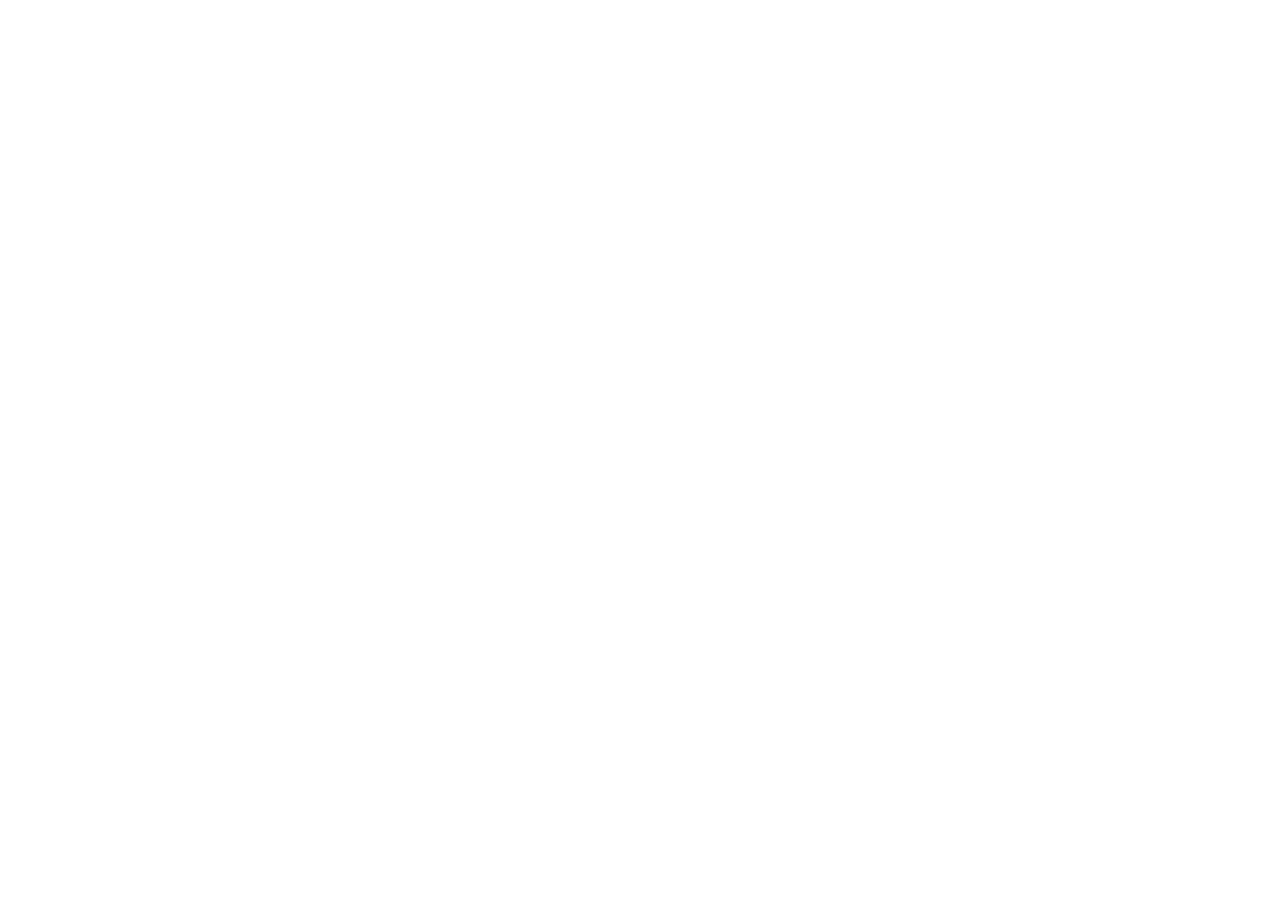
==== index.html @ 421f3646 "Build." ====
<!doctype html><html lang="en"><head><meta charset="utf-8"/><link rel="icon" href="/colour-heist/favicon.ico"/><meta name="viewport" content="width=device-width,initial-scale=1"/><meta name="theme-color" content="#000000"/><meta name="description" content="Colour Heist for iOS"/><link rel="manifest" href="/colour-heist/manifest.json"/><title>Colour Heist</title><link href="/colour-heist/static/css/main.886ff295.chunk.css" rel="stylesheet"></head><body><noscript>You need to enable JavaScript to run this app.</noscript><div id="root"></div><script>!function(e){function r(r){for(var n,l,i=r[0],c=r[1],f=r[2],p=0,s=[];p<i.length;p++)l=i[p],Object.prototype.hasOwnProperty.call(o,l)&&o[l]&&s.push(o[l][0]),o[l]=0;for(n in c)Object.prototype.hasOwnProperty.call(c,n)&&(e[n]=c[n]);for(a&&a(r);s.length;)s.shift()();return u.push.apply(u,f||[]),t()}function t(){for(var e,r=0;r<u.length;r++){for(var t=u[r],n=!0,i=1;i<t.length;i++){var c=t[i];0!==o[c]&&(n=!1)}n&&(u.splice(r--,1),e=l(l.s=t[0]))}return e}var n={},o={1:0},u=[];function l(r){if(n[r])return n[r].exports;var t=n[r]={i:r,l:!1,exports:{}};return e[r].call(t.exports,t,t.exports,l),t.l=!0,t.exports}l.m=e,l.c=n,l.d=function(e,r,t){l.o(e,r)||Object.defineProperty(e,r,{enumerable:!0,get:t})},l.r=function(e){"undefined"!=typeof Symbol&&Symbol.toStringTag&&Object.defineProperty(e,Symbol.toStringTag,{value:"Module"}),Object.defineProperty(e,"__esModule",{value:!0})},l.t=function(e,r){if(1&r&&(e=l(e)),8&r)return e;if(4&r&&"object"==typeof e&&e&&e.__esModule)return e;var t=Object.create(null);if(l.r(t),Object.defineProperty(t,"default",{enumerable:!0,value:e}),2&r&&"string"!=typeof e)for(var n in e)l.d(t,n,function(r){return e[r]}.bind(null,n));return t},l.n=function(e){var r=e&&e.__esModule?function(){return e.default}:function(){return e};return l.d(r,"a",r),r},l.o=function(e,r){return Object.prototype.hasOwnProperty.call(e,r)},l.p="/colour-heist/";var i=this["webpackJsonpcolour-heist-web"]=this["webpackJsonpcolour-heist-web"]||[],c=i.push.bind(i);i.push=r,i=i.slice();for(var f=0;f<i.length;f++)r(i[f]);var a=c;t()}([])</script><script src="/colour-heist/static/js/2.89eeb05d.chunk.js"></script><script src="/colour-heist/static/js/main.4a4445d8.chunk.js"></script></body></html>
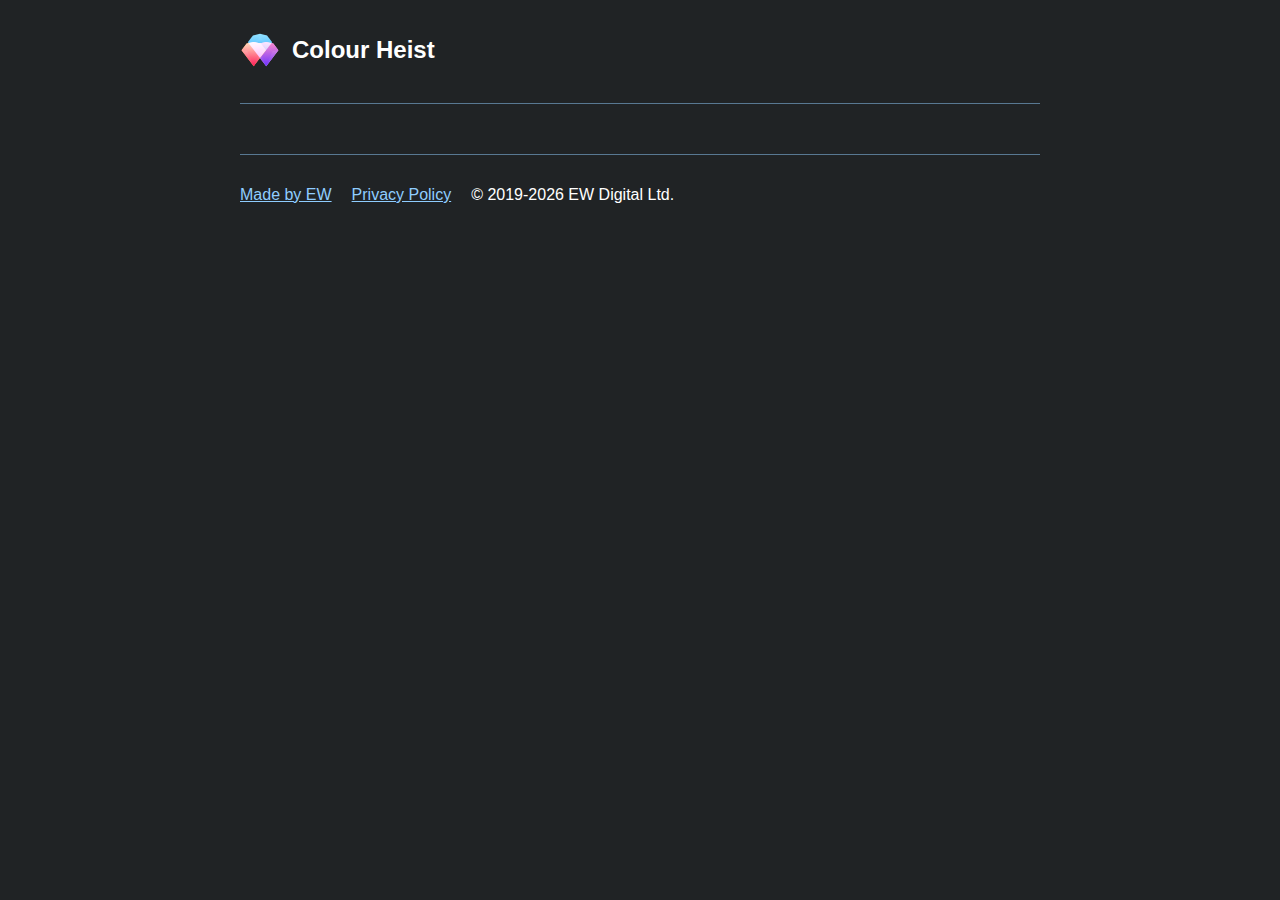
==== commit 0d9360db: "Build." ====
--- a/index.html
+++ b/index.html
@@ -1 +1 @@
-<!doctype html><html lang="en"><head><meta charset="utf-8"/><link rel="icon" href="/colour-heist/favicon.ico"/><meta name="viewport" content="width=device-width,initial-scale=1"/><meta name="theme-color" content="#000000"/><meta name="description" content="Colour Heist for iOS"/><link rel="manifest" href="/colour-heist/manifest.json"/><title>Colour Heist</title><link href="/colour-heist/static/css/main.886ff295.chunk.css" rel="stylesheet"></head><body><noscript>You need to enable JavaScript to run this app.</noscript><div id="root"></div><script>!function(e){function r(r){for(var n,l,i=r[0],c=r[1],f=r[2],p=0,s=[];p<i.length;p++)l=i[p],Object.prototype.hasOwnProperty.call(o,l)&&o[l]&&s.push(o[l][0]),o[l]=0;for(n in c)Object.prototype.hasOwnProperty.call(c,n)&&(e[n]=c[n]);for(a&&a(r);s.length;)s.shift()();return u.push.apply(u,f||[]),t()}function t(){for(var e,r=0;r<u.length;r++){for(var t=u[r],n=!0,i=1;i<t.length;i++){var c=t[i];0!==o[c]&&(n=!1)}n&&(u.splice(r--,1),e=l(l.s=t[0]))}return e}var n={},o={1:0},u=[];function l(r){if(n[r])return n[r].exports;var t=n[r]={i:r,l:!1,exports:{}};return e[r].call(t.exports,t,t.exports,l),t.l=!0,t.exports}l.m=e,l.c=n,l.d=function(e,r,t){l.o(e,r)||Object.defineProperty(e,r,{enumerable:!0,get:t})},l.r=function(e){"undefined"!=typeof Symbol&&Symbol.toStringTag&&Object.defineProperty(e,Symbol.toStringTag,{value:"Module"}),Object.defineProperty(e,"__esModule",{value:!0})},l.t=function(e,r){if(1&r&&(e=l(e)),8&r)return e;if(4&r&&"object"==typeof e&&e&&e.__esModule)return e;var t=Object.create(null);if(l.r(t),Object.defineProperty(t,"default",{enumerable:!0,value:e}),2&r&&"string"!=typeof e)for(var n in e)l.d(t,n,function(r){return e[r]}.bind(null,n));return t},l.n=function(e){var r=e&&e.__esModule?function(){return e.default}:function(){return e};return l.d(r,"a",r),r},l.o=function(e,r){return Object.prototype.hasOwnProperty.call(e,r)},l.p="/colour-heist/";var i=this["webpackJsonpcolour-heist-web"]=this["webpackJsonpcolour-heist-web"]||[],c=i.push.bind(i);i.push=r,i=i.slice();for(var f=0;f<i.length;f++)r(i[f]);var a=c;t()}([])</script><script src="/colour-heist/static/js/2.89eeb05d.chunk.js"></script><script src="/colour-heist/static/js/main.4a4445d8.chunk.js"></script></body></html>+<!doctype html><html lang="en"><head><meta charset="utf-8"/><link rel="icon" href="/favicon.ico"/><meta name="viewport" content="width=device-width,initial-scale=1"/><meta name="theme-color" content="#000000"/><meta name="description" content="Colour Heist for iOS"/><link rel="manifest" href="/manifest.json"/><title>Colour Heist</title><link href="/static/css/main.886ff295.chunk.css" rel="stylesheet"></head><body><noscript>You need to enable JavaScript to run this app.</noscript><div id="root"></div><script>!function(e){function r(r){for(var n,l,i=r[0],f=r[1],a=r[2],p=0,s=[];p<i.length;p++)l=i[p],Object.prototype.hasOwnProperty.call(o,l)&&o[l]&&s.push(o[l][0]),o[l]=0;for(n in f)Object.prototype.hasOwnProperty.call(f,n)&&(e[n]=f[n]);for(c&&c(r);s.length;)s.shift()();return u.push.apply(u,a||[]),t()}function t(){for(var e,r=0;r<u.length;r++){for(var t=u[r],n=!0,i=1;i<t.length;i++){var f=t[i];0!==o[f]&&(n=!1)}n&&(u.splice(r--,1),e=l(l.s=t[0]))}return e}var n={},o={1:0},u=[];function l(r){if(n[r])return n[r].exports;var t=n[r]={i:r,l:!1,exports:{}};return e[r].call(t.exports,t,t.exports,l),t.l=!0,t.exports}l.m=e,l.c=n,l.d=function(e,r,t){l.o(e,r)||Object.defineProperty(e,r,{enumerable:!0,get:t})},l.r=function(e){"undefined"!=typeof Symbol&&Symbol.toStringTag&&Object.defineProperty(e,Symbol.toStringTag,{value:"Module"}),Object.defineProperty(e,"__esModule",{value:!0})},l.t=function(e,r){if(1&r&&(e=l(e)),8&r)return e;if(4&r&&"object"==typeof e&&e&&e.__esModule)return e;var t=Object.create(null);if(l.r(t),Object.defineProperty(t,"default",{enumerable:!0,value:e}),2&r&&"string"!=typeof e)for(var n in e)l.d(t,n,function(r){return e[r]}.bind(null,n));return t},l.n=function(e){var r=e&&e.__esModule?function(){return e.default}:function(){return e};return l.d(r,"a",r),r},l.o=function(e,r){return Object.prototype.hasOwnProperty.call(e,r)},l.p="/";var i=this["webpackJsonpcolour-heist-web"]=this["webpackJsonpcolour-heist-web"]||[],f=i.push.bind(i);i.push=r,i=i.slice();for(var a=0;a<i.length;a++)r(i[a]);var c=f;t()}([])</script><script src="/static/js/2.6256a071.chunk.js"></script><script src="/static/js/main.49de145d.chunk.js"></script></body></html>--- a/static/css/main.886ff295.chunk.css
+++ b/static/css/main.886ff295.chunk.css
@@ -0,0 +1,2 @@
+body{color:#fff;background:#202325;font-size:18px;line-height:1em;font-family:"Segoe UI","Roboto","Helvetica Neue","Helvetica","Arial",sans-serif;-webkit-font-smoothing:antialiased;-moz-osx-font-smoothing:grayscale;padding:0;border:0;margin:0}p,ul{line-height:1.25em;margin-bottom:20px}a{color:#8fcdff}ul{padding:0;margin:0}.App{padding-left:40px;padding-right:40px}@media (min-width:576px){.App{padding-left:60px;padding-right:60px}}.App{max-width:800px;margin:0 auto}.App header{display:flex;align-items:"center";padding:30px 0;border-bottom:1px solid rgba(143,205,255,.5);margin-bottom:50px}.App header .logo{display:flex;align-self:"center"}.App header .logo img{display:inline-block;width:40px;height:40px;margin-right:12px}.App header .logo h1{display:inline-block;font-size:24px;font-weight:700;line-height:40px;padding:0;margin:0}.App header .logo h1 a{color:inherit;text-decoration:none}.App footer{font-size:16px;line-height:16px;text-align:left;padding:30px 0;border-top:1px solid rgba(143,205,255,.5);margin-top:50px}.App footer ul{list-style-type:none}.App footer ul li{display:block}.App footer ul li:not(:last-child){margin-bottom:20px}@media (min-width:768px){.App footer ul li{display:inline-block}.App footer ul li:not(:last-child){margin-right:20px;margin-bottom:0}}.Landing h2,.Privacy h2{font-size:22px;line-height:1.2em;margin-bottom:40px}.Privacy ul{list-style-type:disc;list-style-position:inside}.Privacy ul,.Privacy ul li{padding:0;margin:0}.Privacy .privacy-section-heading{font-weight:700}
+/*# sourceMappingURL=main.886ff295.chunk.css.map */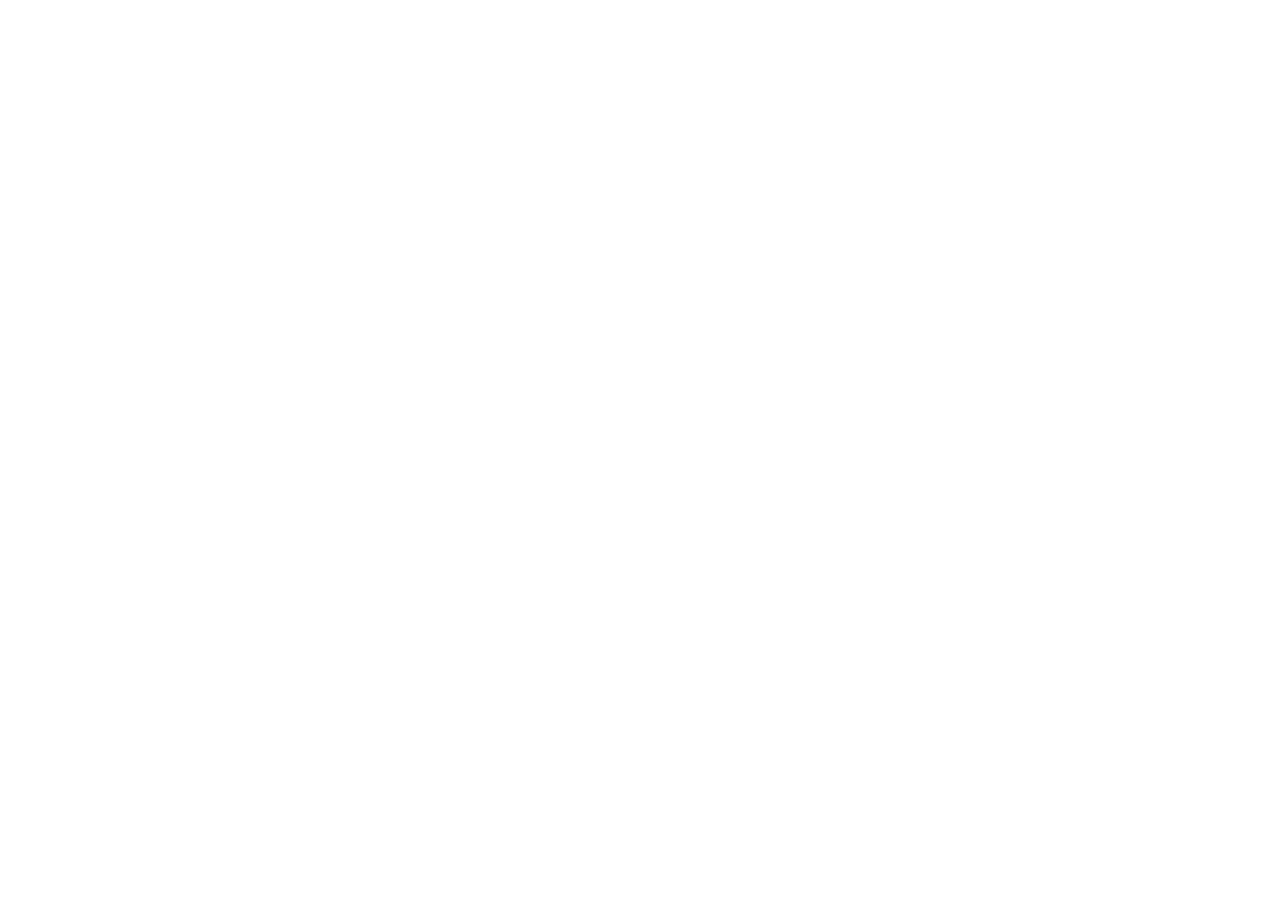
==== commit 8f1fb1ff: "Build." ====
--- a/index.html
+++ b/index.html
@@ -1 +1 @@
-<!doctype html><html lang="en"><head><meta charset="utf-8"/><link rel="icon" href="/favicon.ico"/><meta name="viewport" content="width=device-width,initial-scale=1"/><meta name="theme-color" content="#000000"/><meta name="description" content="Colour Heist for iOS"/><link rel="manifest" href="/manifest.json"/><title>Colour Heist</title><link href="/static/css/main.886ff295.chunk.css" rel="stylesheet"></head><body><noscript>You need to enable JavaScript to run this app.</noscript><div id="root"></div><script>!function(e){function r(r){for(var n,l,i=r[0],f=r[1],a=r[2],p=0,s=[];p<i.length;p++)l=i[p],Object.prototype.hasOwnProperty.call(o,l)&&o[l]&&s.push(o[l][0]),o[l]=0;for(n in f)Object.prototype.hasOwnProperty.call(f,n)&&(e[n]=f[n]);for(c&&c(r);s.length;)s.shift()();return u.push.apply(u,a||[]),t()}function t(){for(var e,r=0;r<u.length;r++){for(var t=u[r],n=!0,i=1;i<t.length;i++){var f=t[i];0!==o[f]&&(n=!1)}n&&(u.splice(r--,1),e=l(l.s=t[0]))}return e}var n={},o={1:0},u=[];function l(r){if(n[r])return n[r].exports;var t=n[r]={i:r,l:!1,exports:{}};return e[r].call(t.exports,t,t.exports,l),t.l=!0,t.exports}l.m=e,l.c=n,l.d=function(e,r,t){l.o(e,r)||Object.defineProperty(e,r,{enumerable:!0,get:t})},l.r=function(e){"undefined"!=typeof Symbol&&Symbol.toStringTag&&Object.defineProperty(e,Symbol.toStringTag,{value:"Module"}),Object.defineProperty(e,"__esModule",{value:!0})},l.t=function(e,r){if(1&r&&(e=l(e)),8&r)return e;if(4&r&&"object"==typeof e&&e&&e.__esModule)return e;var t=Object.create(null);if(l.r(t),Object.defineProperty(t,"default",{enumerable:!0,value:e}),2&r&&"string"!=typeof e)for(var n in e)l.d(t,n,function(r){return e[r]}.bind(null,n));return t},l.n=function(e){var r=e&&e.__esModule?function(){return e.default}:function(){return e};return l.d(r,"a",r),r},l.o=function(e,r){return Object.prototype.hasOwnProperty.call(e,r)},l.p="/";var i=this["webpackJsonpcolour-heist-web"]=this["webpackJsonpcolour-heist-web"]||[],f=i.push.bind(i);i.push=r,i=i.slice();for(var a=0;a<i.length;a++)r(i[a]);var c=f;t()}([])</script><script src="/static/js/2.6256a071.chunk.js"></script><script src="/static/js/main.49de145d.chunk.js"></script></body></html>+<!doctype html><html lang="en"><head><meta charset="utf-8"/><link rel="icon" href="/colour-heist/favicon.ico"/><meta name="viewport" content="width=device-width,initial-scale=1"/><meta name="theme-color" content="#000000"/><meta name="description" content="Colour Heist for iOS"/><link rel="manifest" href="/colour-heist/manifest.json"/><title>Colour Heist</title><link href="/colour-heist/static/css/main.886ff295.chunk.css" rel="stylesheet"></head><body><noscript>You need to enable JavaScript to run this app.</noscript><div id="root"></div><script>!function(e){function r(r){for(var n,l,i=r[0],c=r[1],f=r[2],p=0,s=[];p<i.length;p++)l=i[p],Object.prototype.hasOwnProperty.call(o,l)&&o[l]&&s.push(o[l][0]),o[l]=0;for(n in c)Object.prototype.hasOwnProperty.call(c,n)&&(e[n]=c[n]);for(a&&a(r);s.length;)s.shift()();return u.push.apply(u,f||[]),t()}function t(){for(var e,r=0;r<u.length;r++){for(var t=u[r],n=!0,i=1;i<t.length;i++){var c=t[i];0!==o[c]&&(n=!1)}n&&(u.splice(r--,1),e=l(l.s=t[0]))}return e}var n={},o={1:0},u=[];function l(r){if(n[r])return n[r].exports;var t=n[r]={i:r,l:!1,exports:{}};return e[r].call(t.exports,t,t.exports,l),t.l=!0,t.exports}l.m=e,l.c=n,l.d=function(e,r,t){l.o(e,r)||Object.defineProperty(e,r,{enumerable:!0,get:t})},l.r=function(e){"undefined"!=typeof Symbol&&Symbol.toStringTag&&Object.defineProperty(e,Symbol.toStringTag,{value:"Module"}),Object.defineProperty(e,"__esModule",{value:!0})},l.t=function(e,r){if(1&r&&(e=l(e)),8&r)return e;if(4&r&&"object"==typeof e&&e&&e.__esModule)return e;var t=Object.create(null);if(l.r(t),Object.defineProperty(t,"default",{enumerable:!0,value:e}),2&r&&"string"!=typeof e)for(var n in e)l.d(t,n,function(r){return e[r]}.bind(null,n));return t},l.n=function(e){var r=e&&e.__esModule?function(){return e.default}:function(){return e};return l.d(r,"a",r),r},l.o=function(e,r){return Object.prototype.hasOwnProperty.call(e,r)},l.p="/colour-heist/";var i=this["webpackJsonpcolour-heist-web"]=this["webpackJsonpcolour-heist-web"]||[],c=i.push.bind(i);i.push=r,i=i.slice();for(var f=0;f<i.length;f++)r(i[f]);var a=c;t()}([])</script><script src="/colour-heist/static/js/2.6256a071.chunk.js"></script><script src="/colour-heist/static/js/main.7d8d0eae.chunk.js"></script></body></html>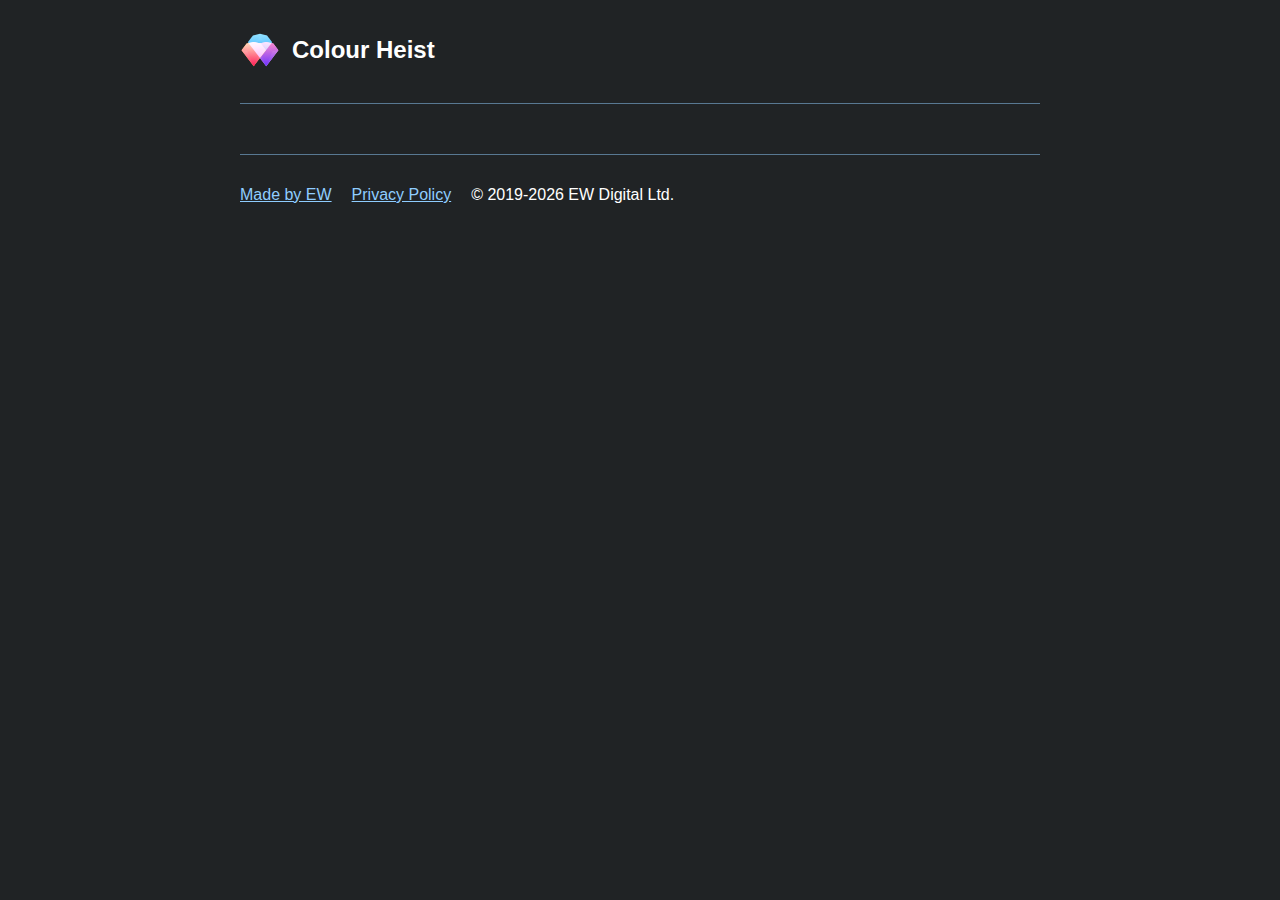
==== commit 7dab733f: "Build." ====
--- a/index.html
+++ b/index.html
@@ -1 +1 @@
-<!doctype html><html lang="en"><head><meta charset="utf-8"/><link rel="icon" href="/colour-heist/favicon.ico"/><meta name="viewport" content="width=device-width,initial-scale=1"/><meta name="theme-color" content="#000000"/><meta name="description" content="Colour Heist for iOS"/><link rel="manifest" href="/colour-heist/manifest.json"/><title>Colour Heist</title><link href="/colour-heist/static/css/main.886ff295.chunk.css" rel="stylesheet"></head><body><noscript>You need to enable JavaScript to run this app.</noscript><div id="root"></div><script>!function(e){function r(r){for(var n,l,i=r[0],c=r[1],f=r[2],p=0,s=[];p<i.length;p++)l=i[p],Object.prototype.hasOwnProperty.call(o,l)&&o[l]&&s.push(o[l][0]),o[l]=0;for(n in c)Object.prototype.hasOwnProperty.call(c,n)&&(e[n]=c[n]);for(a&&a(r);s.length;)s.shift()();return u.push.apply(u,f||[]),t()}function t(){for(var e,r=0;r<u.length;r++){for(var t=u[r],n=!0,i=1;i<t.length;i++){var c=t[i];0!==o[c]&&(n=!1)}n&&(u.splice(r--,1),e=l(l.s=t[0]))}return e}var n={},o={1:0},u=[];function l(r){if(n[r])return n[r].exports;var t=n[r]={i:r,l:!1,exports:{}};return e[r].call(t.exports,t,t.exports,l),t.l=!0,t.exports}l.m=e,l.c=n,l.d=function(e,r,t){l.o(e,r)||Object.defineProperty(e,r,{enumerable:!0,get:t})},l.r=function(e){"undefined"!=typeof Symbol&&Symbol.toStringTag&&Object.defineProperty(e,Symbol.toStringTag,{value:"Module"}),Object.defineProperty(e,"__esModule",{value:!0})},l.t=function(e,r){if(1&r&&(e=l(e)),8&r)return e;if(4&r&&"object"==typeof e&&e&&e.__esModule)return e;var t=Object.create(null);if(l.r(t),Object.defineProperty(t,"default",{enumerable:!0,value:e}),2&r&&"string"!=typeof e)for(var n in e)l.d(t,n,function(r){return e[r]}.bind(null,n));return t},l.n=function(e){var r=e&&e.__esModule?function(){return e.default}:function(){return e};return l.d(r,"a",r),r},l.o=function(e,r){return Object.prototype.hasOwnProperty.call(e,r)},l.p="/colour-heist/";var i=this["webpackJsonpcolour-heist-web"]=this["webpackJsonpcolour-heist-web"]||[],c=i.push.bind(i);i.push=r,i=i.slice();for(var f=0;f<i.length;f++)r(i[f]);var a=c;t()}([])</script><script src="/colour-heist/static/js/2.6256a071.chunk.js"></script><script src="/colour-heist/static/js/main.7d8d0eae.chunk.js"></script></body></html>+<!doctype html><html lang="en"><head><meta charset="utf-8"/><link rel="icon" href="/favicon.ico"/><meta name="viewport" content="width=device-width,initial-scale=1"/><meta name="theme-color" content="#000000"/><meta name="description" content="Colour Heist for iOS"/><link rel="manifest" href="/manifest.json"/><title>Colour Heist</title><script type="text/javascript">!function(i){if(i.search){var a={};i.search.slice(1).split("&").forEach((function(i){var l=i.split("=");a[l[0]]=l.slice(1).join("=").replace(/~and~/g,"&")})),void 0!==a.p&&window.history.replaceState(null,null,i.pathname.slice(0,-1)+(a.p||"")+(a.q?"?"+a.q:"")+i.hash)}}(window.location)</script><link href="/static/css/main.886ff295.chunk.css" rel="stylesheet"></head><body><noscript>You need to enable JavaScript to run this app.</noscript><div id="root"></div><script>!function(e){function r(r){for(var n,l,i=r[0],f=r[1],a=r[2],p=0,s=[];p<i.length;p++)l=i[p],Object.prototype.hasOwnProperty.call(o,l)&&o[l]&&s.push(o[l][0]),o[l]=0;for(n in f)Object.prototype.hasOwnProperty.call(f,n)&&(e[n]=f[n]);for(c&&c(r);s.length;)s.shift()();return u.push.apply(u,a||[]),t()}function t(){for(var e,r=0;r<u.length;r++){for(var t=u[r],n=!0,i=1;i<t.length;i++){var f=t[i];0!==o[f]&&(n=!1)}n&&(u.splice(r--,1),e=l(l.s=t[0]))}return e}var n={},o={1:0},u=[];function l(r){if(n[r])return n[r].exports;var t=n[r]={i:r,l:!1,exports:{}};return e[r].call(t.exports,t,t.exports,l),t.l=!0,t.exports}l.m=e,l.c=n,l.d=function(e,r,t){l.o(e,r)||Object.defineProperty(e,r,{enumerable:!0,get:t})},l.r=function(e){"undefined"!=typeof Symbol&&Symbol.toStringTag&&Object.defineProperty(e,Symbol.toStringTag,{value:"Module"}),Object.defineProperty(e,"__esModule",{value:!0})},l.t=function(e,r){if(1&r&&(e=l(e)),8&r)return e;if(4&r&&"object"==typeof e&&e&&e.__esModule)return e;var t=Object.create(null);if(l.r(t),Object.defineProperty(t,"default",{enumerable:!0,value:e}),2&r&&"string"!=typeof e)for(var n in e)l.d(t,n,function(r){return e[r]}.bind(null,n));return t},l.n=function(e){var r=e&&e.__esModule?function(){return e.default}:function(){return e};return l.d(r,"a",r),r},l.o=function(e,r){return Object.prototype.hasOwnProperty.call(e,r)},l.p="/";var i=this["webpackJsonpcolour-heist-web"]=this["webpackJsonpcolour-heist-web"]||[],f=i.push.bind(i);i.push=r,i=i.slice();for(var a=0;a<i.length;a++)r(i[a]);var c=f;t()}([])</script><script src="/static/js/2.9b3c8058.chunk.js"></script><script src="/static/js/main.a4003271.chunk.js"></script></body></html>--- a/static/css/main.886ff295.chunk.css
+++ b/static/css/main.886ff295.chunk.css
@@ -0,0 +1,2 @@
+body{color:#fff;background:#202325;font-size:18px;line-height:1em;font-family:"Segoe UI","Roboto","Helvetica Neue","Helvetica","Arial",sans-serif;-webkit-font-smoothing:antialiased;-moz-osx-font-smoothing:grayscale;padding:0;border:0;margin:0}p,ul{line-height:1.25em;margin-bottom:20px}a{color:#8fcdff}ul{padding:0;margin:0}.App{padding-left:40px;padding-right:40px}@media (min-width:576px){.App{padding-left:60px;padding-right:60px}}.App{max-width:800px;margin:0 auto}.App header{display:flex;align-items:"center";padding:30px 0;border-bottom:1px solid rgba(143,205,255,.5);margin-bottom:50px}.App header .logo{display:flex;align-self:"center"}.App header .logo img{display:inline-block;width:40px;height:40px;margin-right:12px}.App header .logo h1{display:inline-block;font-size:24px;font-weight:700;line-height:40px;padding:0;margin:0}.App header .logo h1 a{color:inherit;text-decoration:none}.App footer{font-size:16px;line-height:16px;text-align:left;padding:30px 0;border-top:1px solid rgba(143,205,255,.5);margin-top:50px}.App footer ul{list-style-type:none}.App footer ul li{display:block}.App footer ul li:not(:last-child){margin-bottom:20px}@media (min-width:768px){.App footer ul li{display:inline-block}.App footer ul li:not(:last-child){margin-right:20px;margin-bottom:0}}.Landing h2,.Privacy h2{font-size:22px;line-height:1.2em;margin-bottom:40px}.Privacy ul{list-style-type:disc;list-style-position:inside}.Privacy ul,.Privacy ul li{padding:0;margin:0}.Privacy .privacy-section-heading{font-weight:700}
+/*# sourceMappingURL=main.886ff295.chunk.css.map */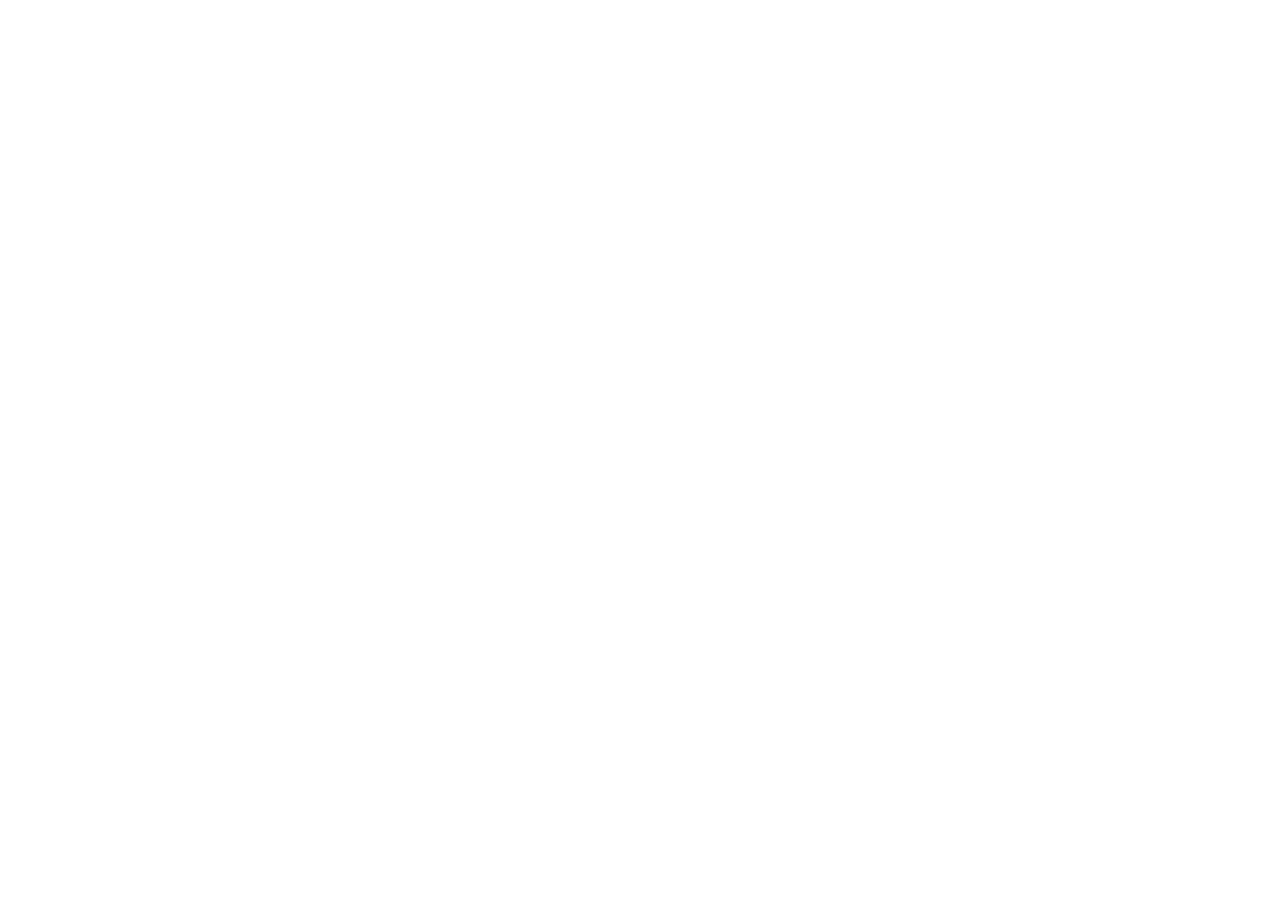
==== commit 730dc008: "Build." ====
--- a/index.html
+++ b/index.html
@@ -1 +1 @@
-<!doctype html><html lang="en"><head><meta charset="utf-8"/><link rel="icon" href="/favicon.ico"/><meta name="viewport" content="width=device-width,initial-scale=1"/><meta name="theme-color" content="#000000"/><meta name="description" content="Colour Heist for iOS"/><link rel="manifest" href="/manifest.json"/><title>Colour Heist</title><script type="text/javascript">!function(i){if(i.search){var a={};i.search.slice(1).split("&").forEach((function(i){var l=i.split("=");a[l[0]]=l.slice(1).join("=").replace(/~and~/g,"&")})),void 0!==a.p&&window.history.replaceState(null,null,i.pathname.slice(0,-1)+(a.p||"")+(a.q?"?"+a.q:"")+i.hash)}}(window.location)</script><link href="/static/css/main.886ff295.chunk.css" rel="stylesheet"></head><body><noscript>You need to enable JavaScript to run this app.</noscript><div id="root"></div><script>!function(e){function r(r){for(var n,l,i=r[0],f=r[1],a=r[2],p=0,s=[];p<i.length;p++)l=i[p],Object.prototype.hasOwnProperty.call(o,l)&&o[l]&&s.push(o[l][0]),o[l]=0;for(n in f)Object.prototype.hasOwnProperty.call(f,n)&&(e[n]=f[n]);for(c&&c(r);s.length;)s.shift()();return u.push.apply(u,a||[]),t()}function t(){for(var e,r=0;r<u.length;r++){for(var t=u[r],n=!0,i=1;i<t.length;i++){var f=t[i];0!==o[f]&&(n=!1)}n&&(u.splice(r--,1),e=l(l.s=t[0]))}return e}var n={},o={1:0},u=[];function l(r){if(n[r])return n[r].exports;var t=n[r]={i:r,l:!1,exports:{}};return e[r].call(t.exports,t,t.exports,l),t.l=!0,t.exports}l.m=e,l.c=n,l.d=function(e,r,t){l.o(e,r)||Object.defineProperty(e,r,{enumerable:!0,get:t})},l.r=function(e){"undefined"!=typeof Symbol&&Symbol.toStringTag&&Object.defineProperty(e,Symbol.toStringTag,{value:"Module"}),Object.defineProperty(e,"__esModule",{value:!0})},l.t=function(e,r){if(1&r&&(e=l(e)),8&r)return e;if(4&r&&"object"==typeof e&&e&&e.__esModule)return e;var t=Object.create(null);if(l.r(t),Object.defineProperty(t,"default",{enumerable:!0,value:e}),2&r&&"string"!=typeof e)for(var n in e)l.d(t,n,function(r){return e[r]}.bind(null,n));return t},l.n=function(e){var r=e&&e.__esModule?function(){return e.default}:function(){return e};return l.d(r,"a",r),r},l.o=function(e,r){return Object.prototype.hasOwnProperty.call(e,r)},l.p="/";var i=this["webpackJsonpcolour-heist-web"]=this["webpackJsonpcolour-heist-web"]||[],f=i.push.bind(i);i.push=r,i=i.slice();for(var a=0;a<i.length;a++)r(i[a]);var c=f;t()}([])</script><script src="/static/js/2.9b3c8058.chunk.js"></script><script src="/static/js/main.a4003271.chunk.js"></script></body></html>+<!doctype html><html lang="en"><head><meta charset="utf-8"/><link rel="icon" href="/colour-heist/favicon.ico"/><meta name="viewport" content="width=device-width,initial-scale=1"/><meta name="theme-color" content="#000000"/><meta name="description" content="Colour Heist for iOS"/><link rel="manifest" href="/colour-heist/manifest.json"/><title>Colour Heist</title><script type="text/javascript">!function(i){if(i.search){var a={};i.search.slice(1).split("&").forEach((function(i){var l=i.split("=");a[l[0]]=l.slice(1).join("=").replace(/~and~/g,"&")})),void 0!==a.p&&window.history.replaceState(null,null,i.pathname.slice(0,-1)+(a.p||"")+(a.q?"?"+a.q:"")+i.hash)}}(window.location)</script><link href="/colour-heist/static/css/main.886ff295.chunk.css" rel="stylesheet"></head><body><noscript>You need to enable JavaScript to run this app.</noscript><div id="root"></div><script>!function(e){function r(r){for(var n,l,i=r[0],c=r[1],f=r[2],p=0,s=[];p<i.length;p++)l=i[p],Object.prototype.hasOwnProperty.call(o,l)&&o[l]&&s.push(o[l][0]),o[l]=0;for(n in c)Object.prototype.hasOwnProperty.call(c,n)&&(e[n]=c[n]);for(a&&a(r);s.length;)s.shift()();return u.push.apply(u,f||[]),t()}function t(){for(var e,r=0;r<u.length;r++){for(var t=u[r],n=!0,i=1;i<t.length;i++){var c=t[i];0!==o[c]&&(n=!1)}n&&(u.splice(r--,1),e=l(l.s=t[0]))}return e}var n={},o={1:0},u=[];function l(r){if(n[r])return n[r].exports;var t=n[r]={i:r,l:!1,exports:{}};return e[r].call(t.exports,t,t.exports,l),t.l=!0,t.exports}l.m=e,l.c=n,l.d=function(e,r,t){l.o(e,r)||Object.defineProperty(e,r,{enumerable:!0,get:t})},l.r=function(e){"undefined"!=typeof Symbol&&Symbol.toStringTag&&Object.defineProperty(e,Symbol.toStringTag,{value:"Module"}),Object.defineProperty(e,"__esModule",{value:!0})},l.t=function(e,r){if(1&r&&(e=l(e)),8&r)return e;if(4&r&&"object"==typeof e&&e&&e.__esModule)return e;var t=Object.create(null);if(l.r(t),Object.defineProperty(t,"default",{enumerable:!0,value:e}),2&r&&"string"!=typeof e)for(var n in e)l.d(t,n,function(r){return e[r]}.bind(null,n));return t},l.n=function(e){var r=e&&e.__esModule?function(){return e.default}:function(){return e};return l.d(r,"a",r),r},l.o=function(e,r){return Object.prototype.hasOwnProperty.call(e,r)},l.p="/colour-heist/";var i=this["webpackJsonpcolour-heist-web"]=this["webpackJsonpcolour-heist-web"]||[],c=i.push.bind(i);i.push=r,i=i.slice();for(var f=0;f<i.length;f++)r(i[f]);var a=c;t()}([])</script><script src="/colour-heist/static/js/2.6256a071.chunk.js"></script><script src="/colour-heist/static/js/main.656f14bf.chunk.js"></script></body></html>